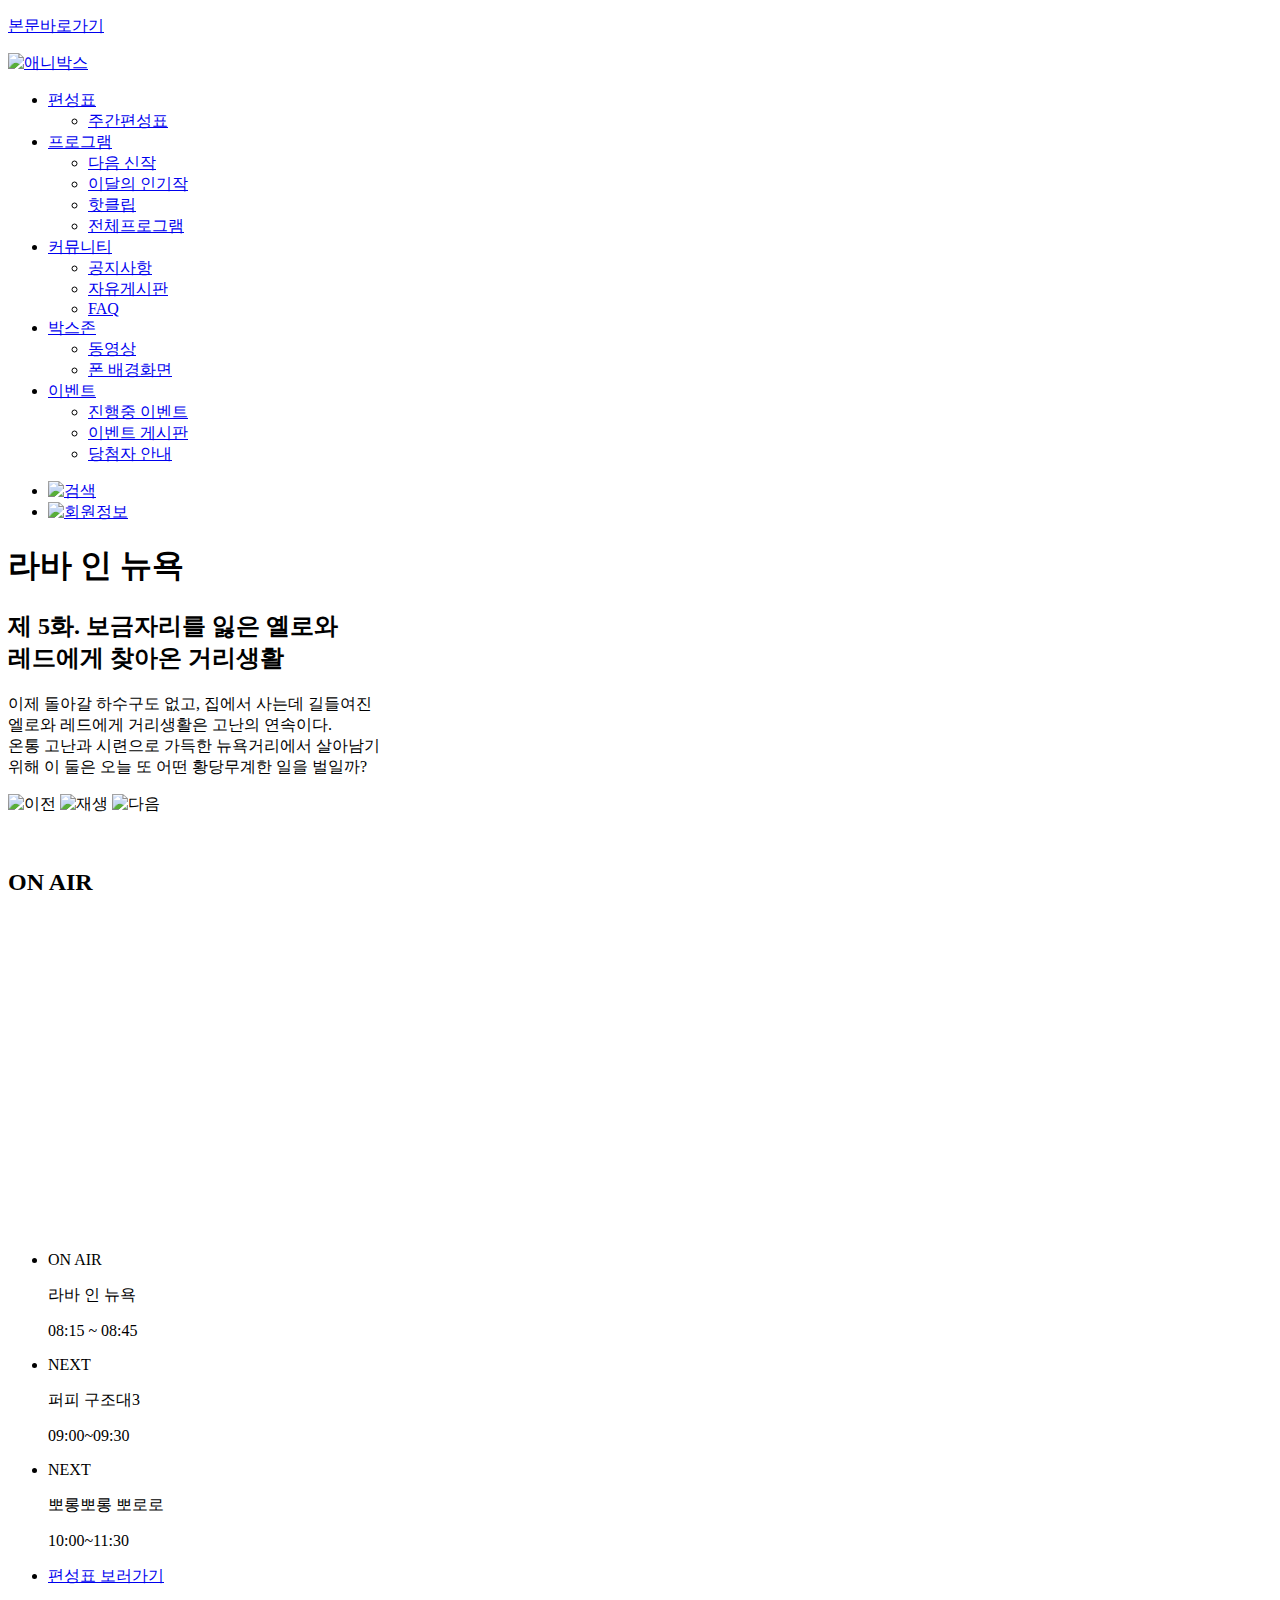
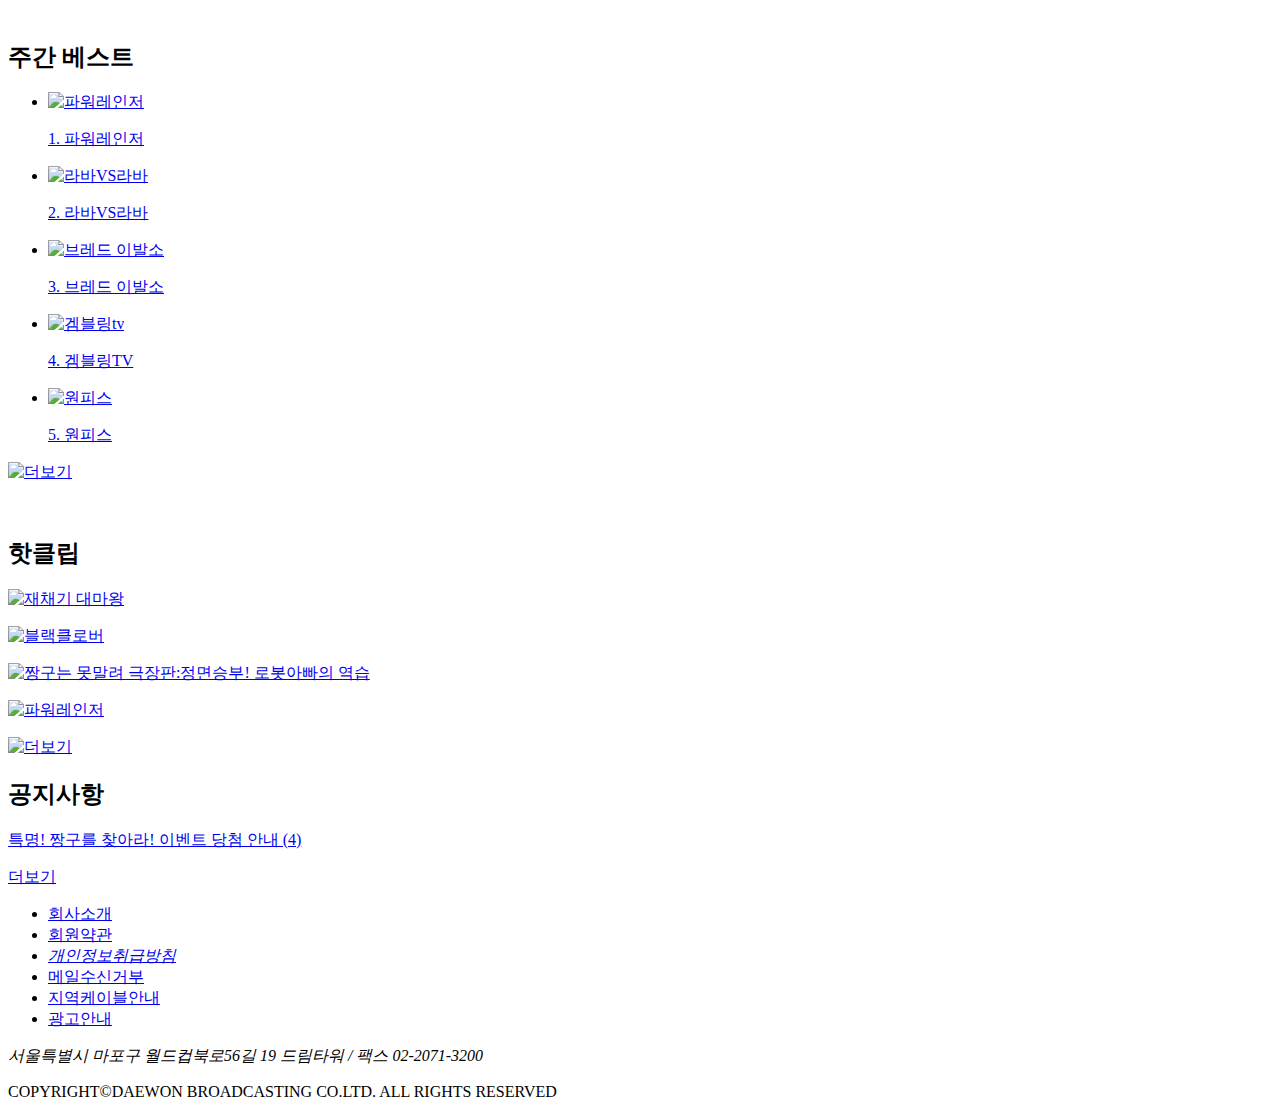
==== index.html @ 986e56f7 "Add files via upload" ====
<!DOCTYPE html>
<html lang="ko">
<head>
    <meta charset="UTF-8">
    <meta name="viewport" content="width=device-width, initial-scale=1.0">
    <meta http-equiv="X-UA-Compatible" content="ie=edge">
    <link rel="stylesheet" href="css/index.min.css">
    <link rel="shortcut icon" href="images/favicon.png" type="image/x-icon">
    <title>애니맥스</title>
</head>
<body>
    <p class="skip-menu"><a href="#container">본문바로가기</a></p>
    <div class="header-bg">
        <header id="header">
            <div class="logo"><a href="index.html"><img src="images/logo.png" alt="애니박스"></a></div>
            <div class="gnb-wrap">
                <ul class="gnb">
                    <li><a href="#">편성표</a>
                        <ul class="menu-list">
                            <li><a href="#">주간편성표</a></li>
                        </ul>
                    </li>
                    <li><a href="#">프로그램</a>
                        <ul class="menu-list">
                            <li><a href="#">다음 신작</a></li>
                            <li><a href="#">이달의 인기작</a></li>
                            <li><a href="#">핫클립</a></li>
                            <li><a href="#">전체프로그램</a></li>
                        </ul>
                    </li>
                    <li><a href="#">커뮤니티</a>
                        <ul class="menu-list">
                            <li><a href="#">공지사항</a></li>
                            <li><a href="#">자유게시판</a></li>
                            <li><a href="#">FAQ</a></li>
                        </ul>
                    </li>
                    <li><a href="#">박스존</a>
                        <ul class="menu-list">
                            <li><a href="#">동영상</a></li>
                            <li><a href="#">폰 배경화면</a></li>
                        </ul>
                    </li>
                    <li><a href="#">이벤트</a>
                    <ul class="menu-list">
                        <li><a href="#">진행중 이벤트</a></li>
                        <li><a href="#">이벤트 게시판</a></li>
                        <li><a href="#">당첨자 안내</a></li>
                    </ul></li>
                </ul>
            </div>
            <div class="util-wrap">
                <ul class="util">
                    <li class="sch-icon"><a href="#"><img src="images/serch.png" alt="검색"></a></li>
                    <li class="user-icon"><a href="#"><img src="images/login.png" alt="회원정보"></a></li>
                </ul>
            </div>
        </header>
    </div>    
    <div class="container-bg">
        <div id="visual-slide-wrap">
            <div class="visual-slide">
                <h1>라바 인 뉴욕</h1>
                <h2 class="visu-h2">제 5화. 보금자리를 잃은 옐로와<br>
                레드에게 찾아온 거리생활</h2>
                <p>
                이제 돌아갈 하수구도 없고, 집에서 사는데 길들여진<br>
                엘로와 레드에게 거리생활은 고난의 연속이다.<br>
                온통 고난과 시련으로 가득한 뉴욕거리에서 살아남기<br>
                위해 이 둘은 오늘 또 어떤 황당무계한 일을 벌일까?</p>
            <!-- <div class="visual-slide">
                <h1>라바 인 뉴욕</h1>
                <h2>제 5화. 보금자리를 잃은 옐로와<br>
                레드에게 찾아온 거리생활</h2>
                <p>
                이제 돌아갈 하수구도 없고, 집에서 사는데 길들여진<br>
                엘로와 레드에게 거리생활은 고난의 연속이다.<br>
                온통 고난과 시련으로 가득한 뉴욕거리에서 살아남기<br>
                위해 이 둘은 오늘 또 어떤 황당무계한 일을 벌일까?</p>
            </div> -->
                <p class="taser">
                <img src="images/taser-left.png" alt="이전">
                <img src="images/taser-play.png" alt="재생">
                <img src="images/taser-right.png" alt="다음">
                </p>
            </div>
        </div>
        <div id="container">
            <div class="main-contain-1">
                <p class="h-icon">
                    <img src="images/onair.png" alt="">
                </p>
                <h2 class="cont-h2">ON AIR</h2>
                <div class="youtube-zone">
                    <iframe width="560" height="315" src="https://www.youtube.com/embed/PFpRg-VgZ8M" frameborder="0" allow="accelerometer; autoplay; clipboard-write; encrypted-media; gyroscope; picture-in-picture" allowfullscreen></iframe> 
                </div>
                <!-- <p class="onair-list-wrap"> -->
                <ul class="onair-list">
                    <li class="onair">
                        <div class="onair-p-wrap">
                            <p>ON AIR</p>
                            <p>라바 인 뉴욕</p>
                            <p>08:15 ~ 08:45</p>
                        </div>
                    </li>
                    <li class="next">
                        <div class="next-p-wrap">
                            <p>NEXT</p>
                            <p>퍼피 구조대3</p>
                            <p>09:00~09:30</p>
                        </div>
                    </li>
                    <li class="next">
                        <div class="next-p-wrap">
                            <p>NEXT</p>
                            <p>뽀롱뽀롱 뽀로로</p>
                            <p>10:00~11:30</p>
                        </div>
                    </li>
                    <li class="view-pairing"><a href="#">편성표 보러가기</a></li>
                </ul>
                <!-- </p> -->
                <!-- <p class="view-pairing"><a href="#">편성표 보러가기</a></p> -->
            </div>
            <div class="main-contain-2">
                <p class="h-icon">
                    <img src="images/weekbest.png" alt="">
                </p>
                <h2 class="cont-h2">주간 베스트</h2>
                <ul>
                    <li class="week-best-1">
                        <a href="#"><p>
                        <img src="images/best-1.png" alt="파워레인저">
                        </p>
                        <p>1. 파워레인저</p></a>
                    </li>
                    <li class="week-best-2">
                        <a href="#"><p>
                        <img src="images/best-2.png" alt="라바VS라바">
                        </p>
                        <p>2. 라바VS라바</p></a>
                    </li>
                    <li class="week-best-3">
                        <a href="#"><p>
                        <img src="images/best-3.png" alt="브레드 이발소">
                        </p>
                        <p>3. 브레드 이발소</p></a>
                    </li>
                    <li class="week-best-4">
                        <a href="#"><p>
                        <img src="images/best-4.png" alt="겜블링tv">
                        </p>
                        <p>4. 겜블링TV</p></a>
                    </li>
                    <li class="week-best-5">
                        <a href="#"><p>
                        <img src="images/best-5.png" alt="원피스">
                        </p>
                        <p>5. 원피스</p></a>
                    </li>
                </ul>
                <p class="more"><a href="#"><img src="images/more.png" alt="더보기"></a></p>
            </div>
            <div class="main-contain-3">
                <p class="h-icon">
                    <img src="images/hotclip.png" alt="">
                </p>
                <h2 class="cont-h2">핫클립</h2>
                <p><a href="#"><img src="images/hot-1.png" alt="재채기 대마왕"></a></p>
                <p><a href="#"><img src="images/hot-2.png" alt="블랙클로버"></a></p>
                <p><a href="#"><img src="images/hot-3.png" alt="짱구는 못말려 극장판:정면승부! 로봇아빠의 역습"></a></p>
                <p><a href="#"><img src="images/hot-4.png" alt="파워레인저"></a></p>
                <p class="more"><a href="#"><img src="images/more.png" alt="더보기"></a></p>
            </div>
            <div class="main-contain-4">
                <h2 class="cont-h2">공지사항</h2>
                <p><a href="#">특명! 짱구를 찾아라! 이벤트 당첨 안내 (4)</a></p>
                <p><a href="#">더보기</a></p>
            </div>
        </div>
    </div>
    <!-- <div class="main-contain-4-bg"></div> -->
    <div class="footer-bg">
        <footer id="footer">
            <ul class="footer-txt">
                <li><a href="#">회사소개</a></li>
                <li><a href="#">회원약관</a></li>
                <li><a href="#"><em>개인정보취급방침</em></a></li>
                <li><a href="#">메일수신거부</a></li>
                <li><a href="#">지역케이블안내</a></li>
                <li><a href="#">광고안내</a></li>
            </ul>
            <!-- <select name="bottom-select" id="bottom-select">FAMILYSITE</select> -->
            <address>서울특별시 마포구 월드컵북로56길 19 드림타워 / 팩스 02-2071-3200</address>
            <p>COPYRIGHT&copy;DAEWON BROADCASTING CO.LTD. ALL RIGHTS RESERVED</p>
        </footer>
    </div>
</body>
</html>
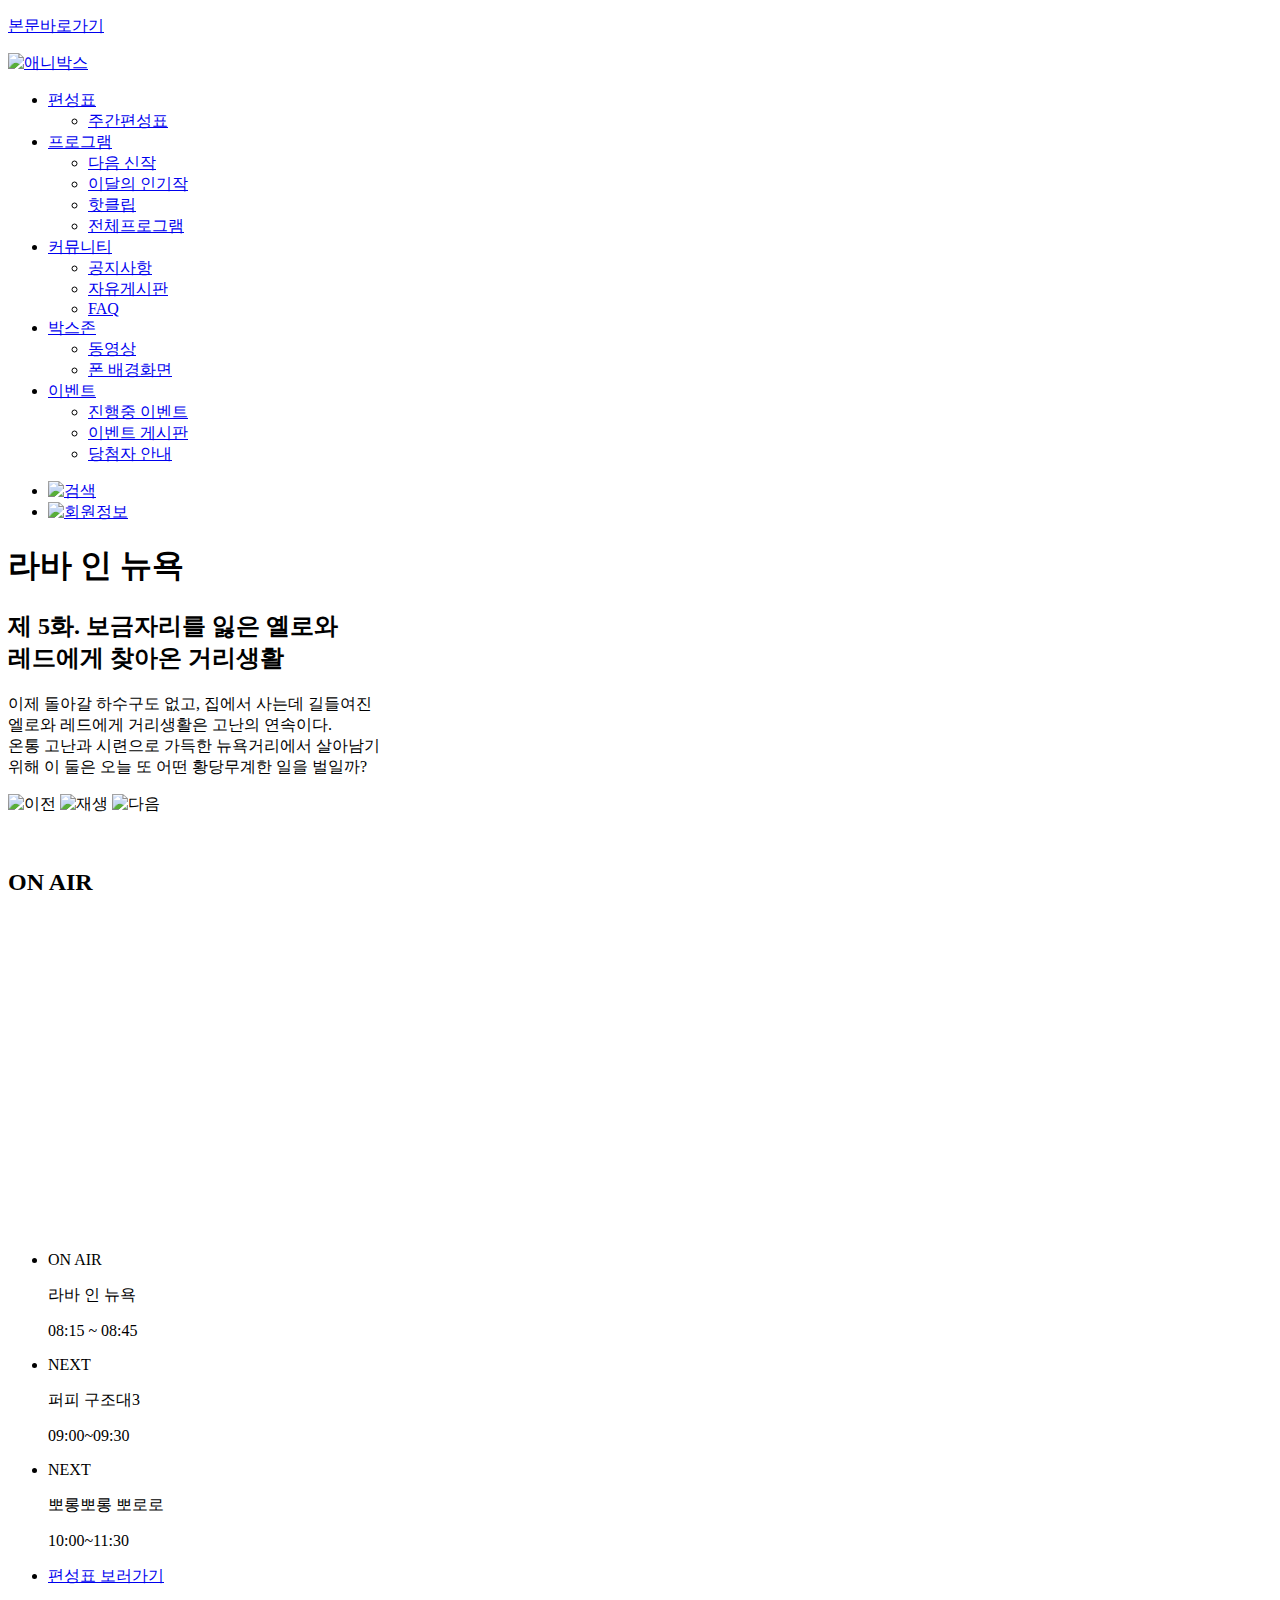
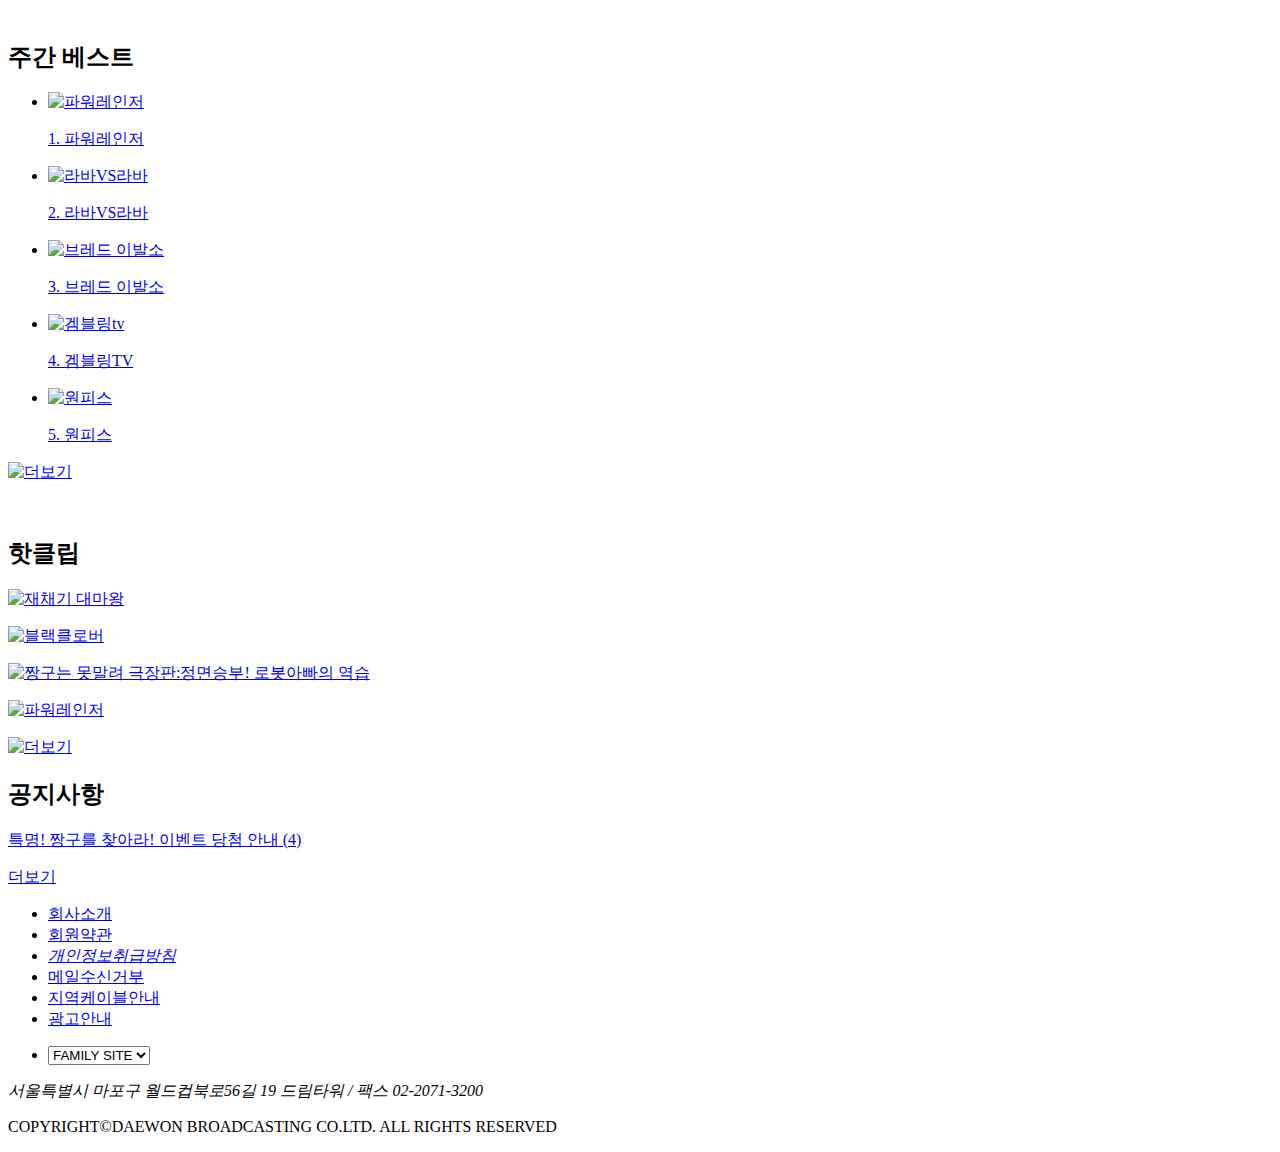
==== commit bc1ff247: "Add files via upload" ====
--- a/index.html
+++ b/index.html
@@ -189,8 +189,18 @@
                 <li><a href="#">메일수신거부</a></li>
                 <li><a href="#">지역케이블안내</a></li>
                 <li><a href="#">광고안내</a></li>
+                <li>
+                    <p class="family-site">
+                        <select name="family-site-1" id="family-site-option" title="사이트를 선택하세요.">
+                            <option value="family">FAMILY SITE</option>
+                            <option value="anione"><a href="http://www.anionetv.com/">애니원</a></option>
+                            <option value="champ"><a href="http://www.champtv.com/">챔프</a></option>
+                            <option value="precure"><a href="https://www.youtube.com/channel/UCsSu8rNwbMEf-UslZtExpUQ">프리큐어</a></option>
+                            <option value="post"><a href="https://post.naver.com/anioneanione">포스트</a></option>
+                        </select>
+                    </p>
+                </li>
             </ul>
-            <!-- <select name="bottom-select" id="bottom-select">FAMILYSITE</select> -->
             <address>서울특별시 마포구 월드컵북로56길 19 드림타워 / 팩스 02-2071-3200</address>
             <p>COPYRIGHT&copy;DAEWON BROADCASTING CO.LTD. ALL RIGHTS RESERVED</p>
         </footer>
